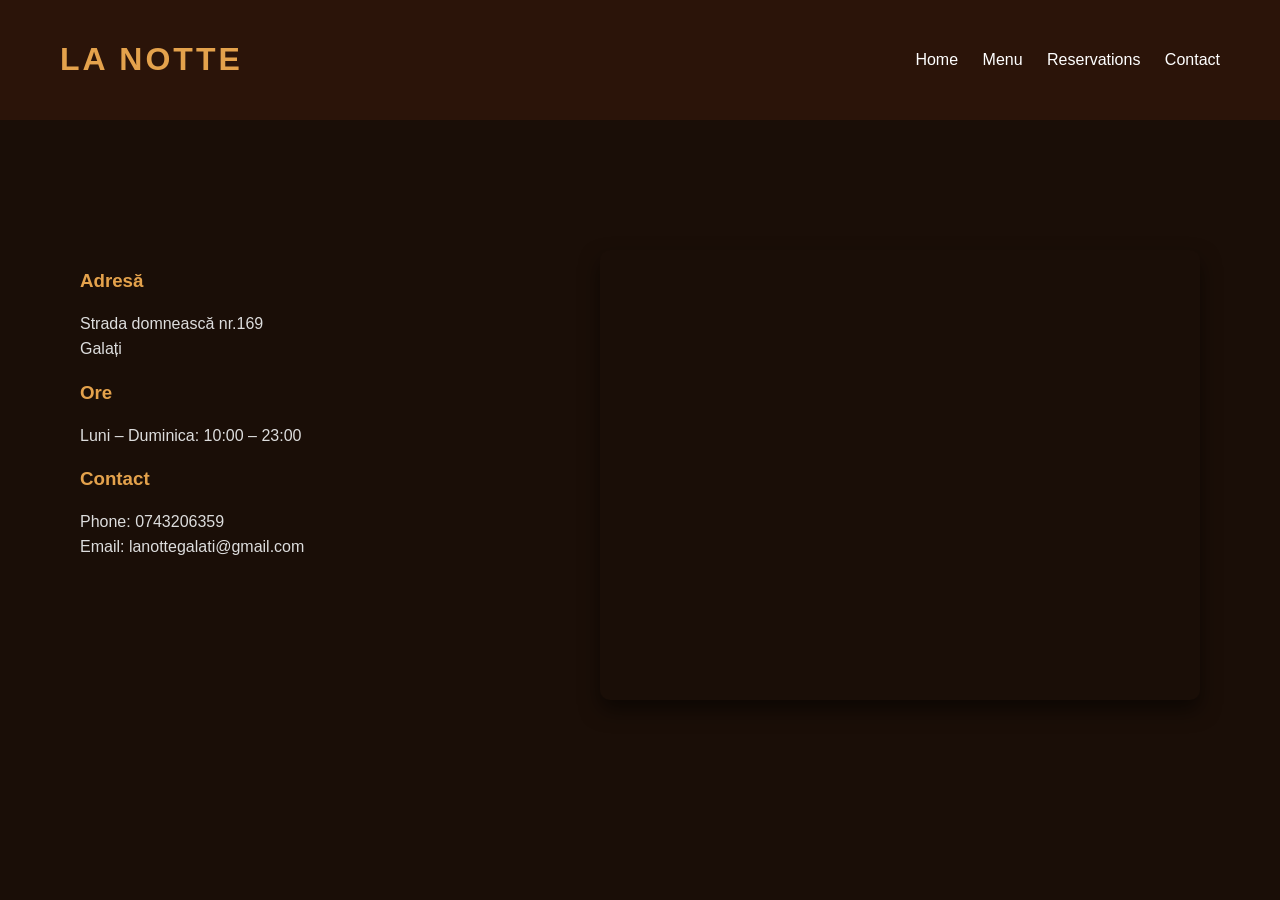
==== HTML/Contact.html @ d87c8db0 "Add files via upload" ====
<!DOCTYPE html>
<html lang="en">
<head>
<meta charset="UTF-8">
<meta name="viewport" content="width=device-width, initial-scale=1.0">
<title>Contact - La Notte</title>
<link rel="stylesheet" href="../CSS/Contact.css">
</head>

<body>

<header class="navbar">
    <h1>LA NOTTE</h1>

    <nav>
        <a href="../index.html">Home</a>
        <a href="../HTML/Meniu.html">Menu</a>
        <a href="../HTML/Rezervare.html">Reservations</a>
        <a href="contact.html">Contact</a>
    </nav>
</header>


<section class="contact-section">

<h2></h2>

<div class="contact-container">

<div class="contact-info">

<h3>Adresă</h3>
<p>
Strada domnească nr.169<br>
Galați
</p>

<h3>Ore</h3>
<p>
Luni – Duminica: 10:00 – 23:00
</p>

<h3>Contact</h3>
<p>
Phone: 0743206359<br>
Email: lanottegalati@gmail.com
</p>

</div>


<div class="map">

<iframe src="https://www.google.com/maps/embed?pb=!1m18!1m12!1m3!1d1246.6917856714858!2d28.047110654495466!3d45.455129882667734!2m3!1f0!2f0!3f0!3m2!1i1024!2i768!4f13.1!3m3!1m2!1s0x40b6de3ff48a681b%3A0xc3c3ad44d23eb8b6!2sCollege%20of%20Food%20Industry%20%22Elena%20Doamna%22!5e0!3m2!1sen!2sro!4v1773671128185!5m2!1sen!2sro" width="600" height="450" style="border:0;" allowfullscreen="" loading="lazy" referrerpolicy="no-referrer-when-downgrade"></iframe>

</div>

</div>

</section>

</body>
</html>
---- CSS/Contact.css ----
body{
margin:0;
font-family:Arial, Helvetica, sans-serif;
background:#1a0e07;
color:white;
}



/* NAVBAR */

.navbar{
display:flex;
justify-content:space-between;
align-items:center;
padding:20px 60px;
background:#2b1409;
}

.navbar h1{
color:#e4a24c;
letter-spacing:3px;
}

.navbar a{
color:white;
text-decoration:none;
margin-left:20px;
}



/* CONTACT SECTION */

.contact-section{
padding:80px;
max-width:1200px;
margin:auto;
}

.contact-section h2{
text-align:center;
color:#e4a24c;
margin-bottom:50px;
font-size:36px;
}



.contact-container{
display:grid;
grid-template-columns:1fr 1fr;
gap:40px;
}



.contact-info h3{
color:#e4a24c;
margin-top:20px;
}



.contact-info p{
color:#ddd;
line-height:1.6;
}



.map iframe{
border-radius:10px;
box-shadow:0 10px 20px rgba(0,0,0,0.5);
}
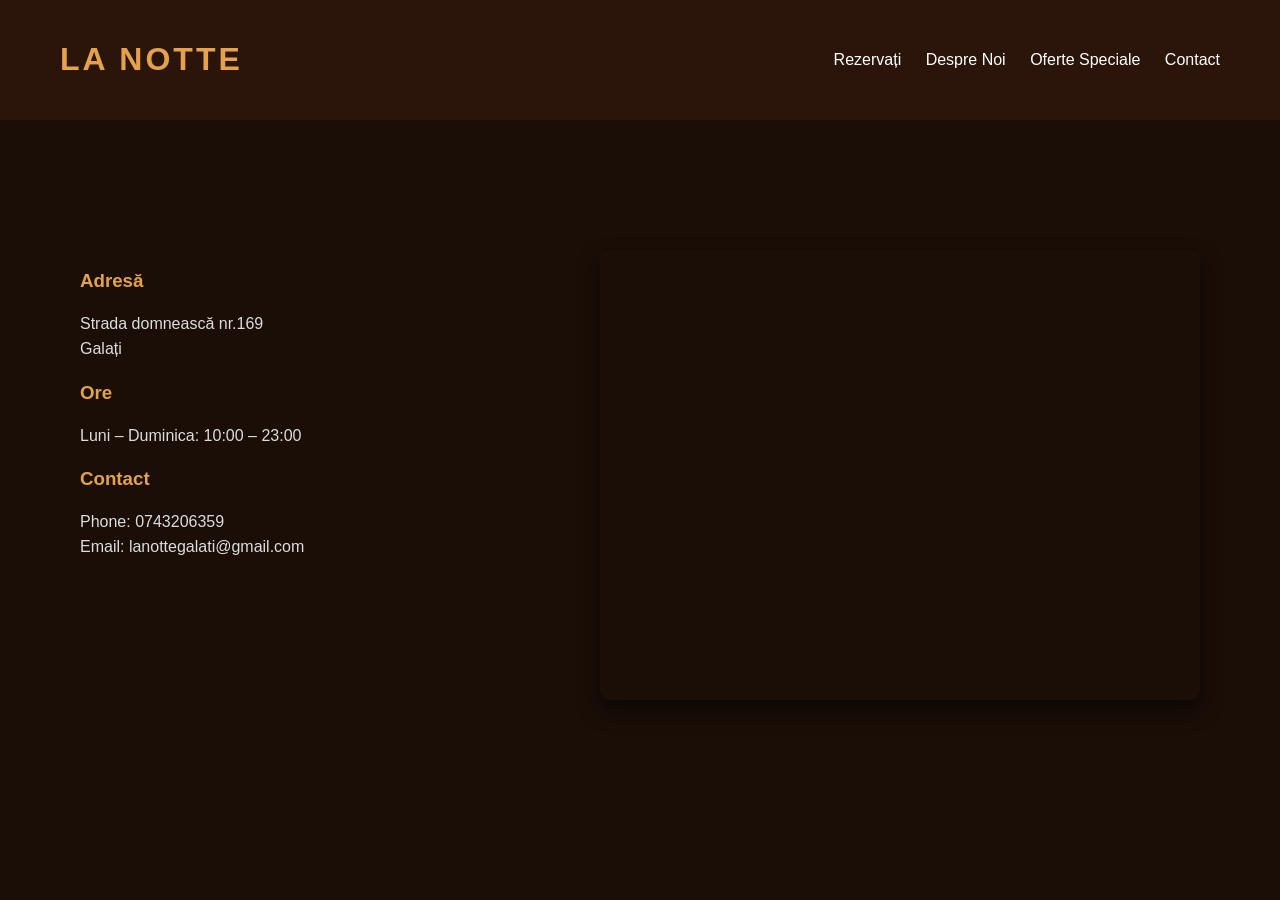
==== commit e5999018: "Add files via upload" ====
--- a/HTML/Contact.html
+++ b/HTML/Contact.html
@@ -5,6 +5,7 @@
 <meta name="viewport" content="width=device-width, initial-scale=1.0">
 <title>Contact - La Notte</title>
 <link rel="stylesheet" href="../CSS/Contact.css">
+<link rel="icon" type="image/x-icon" href="../Images/icon2.ico">
 </head>
 
 <body>
@@ -13,10 +14,10 @@
     <h1>LA NOTTE</h1>
 
     <nav>
-        <a href="../index.html">Home</a>
-        <a href="../HTML/Meniu.html">Menu</a>
-        <a href="../HTML/Rezervare.html">Reservations</a>
-        <a href="contact.html">Contact</a>
+      <a href="../HTML/Rezervare.html">Rezervați</a>
+      <a href="../PDF/Despre Noi.pdf" target="_blank">Despre Noi</a>
+      <a href="#">Oferte Speciale</a>
+      <a href="../HTML/Contact.html">Contact</a>
     </nav>
 </header>
 
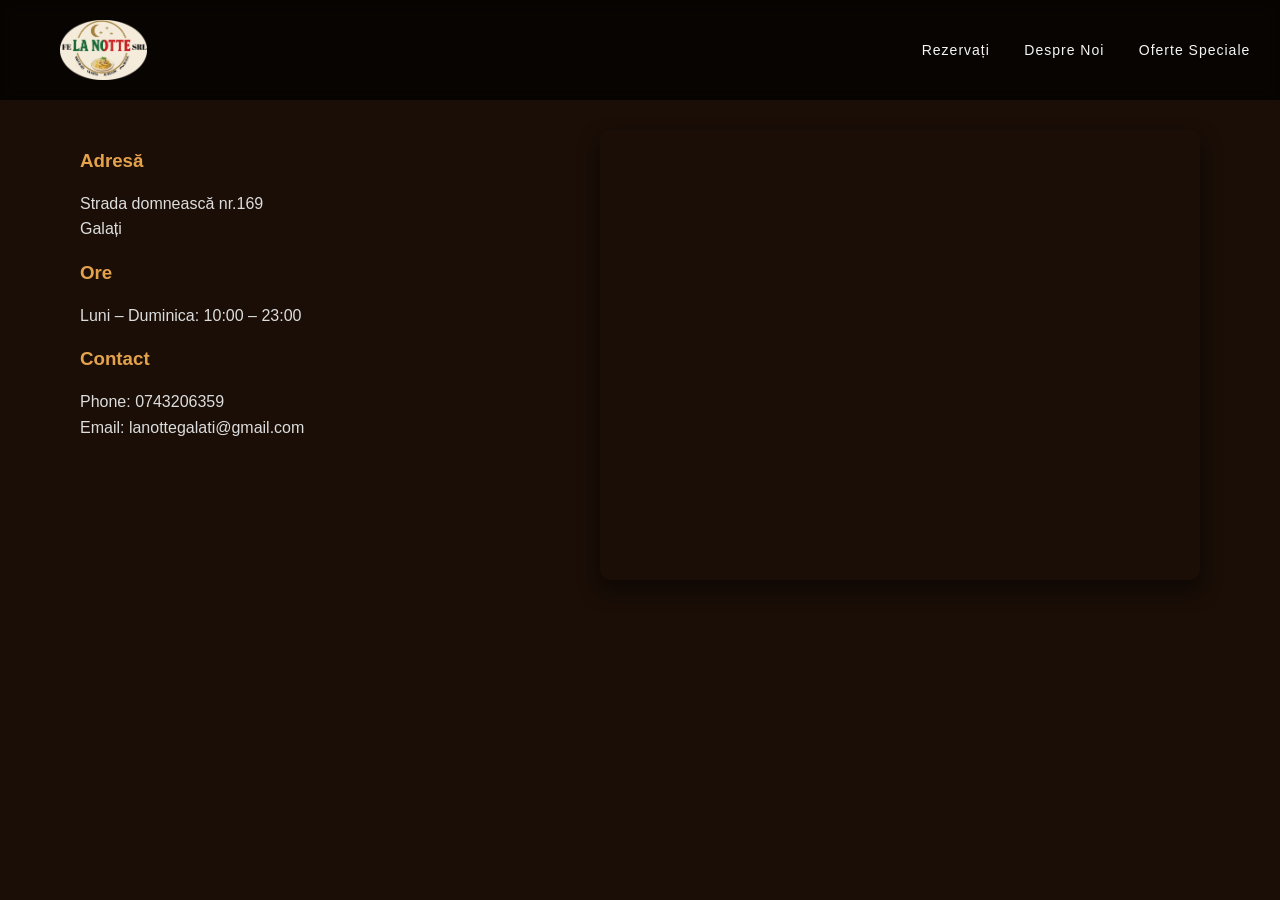
==== commit 58b6c014: "Add files via upload" ====
--- a/HTML/Contact.html
+++ b/HTML/Contact.html
@@ -10,16 +10,17 @@
 
 <body>
 
-<header class="navbar">
-    <h1>LA NOTTE</h1>
-
-    <nav>
+  <header class="header">
+    <a href="../index.html" class="logo">
+      <img src="../LOGO.png" alt="La Notte Logo">
+    </a>
+    <nav class="nav">
       <a href="../HTML/Rezervare.html">Rezervați</a>
-      <a href="../PDF/Despre Noi.pdf" target="_blank">Despre Noi</a>
-      <a href="#">Oferte Speciale</a>
-      <a href="../HTML/Contact.html">Contact</a>
+      <a href="PDF/Despre Noi.pdf" target="_blank">Despre Noi</a>
+      <a href="HTML/Oferte.html">Oferte Speciale</a>
+      <a href="HTML/Contact.html">Contact</a>
     </nav>
-</header>
+  </header>
 
 
 <section class="contact-section">
--- a/CSS/Contact.css
+++ b/CSS/Contact.css
@@ -7,25 +7,31 @@
 
 
 
-/* NAVBAR */
-
-.navbar{
-display:flex;
-justify-content:space-between;
-align-items:center;
-padding:20px 60px;
-background:#2b1409;
+/* Header / Navigation */
+.header {
+  position: fixed;
+  top: 0;
+  width: 100%;
+  padding: 20px 60px;
+  display: flex;
+  justify-content: space-between;
+  align-items: center;
+  background: rgba(0, 0, 0, 0.7);
+  backdrop-filter: blur(6px);
+  z-index: 1000;
 }
 
-.navbar h1{
-color:#e4a24c;
-letter-spacing:3px;
+.nav a {
+  margin-left: 30px;
+  text-decoration: none;
+  color: #f5f5f5;
+  font-size: 14px;
+  letter-spacing: 1px;
 }
 
-.navbar a{
-color:white;
-text-decoration:none;
-margin-left:20px;
+.logo img {
+  height: 60px;
+  display: block;
 }
 
 
